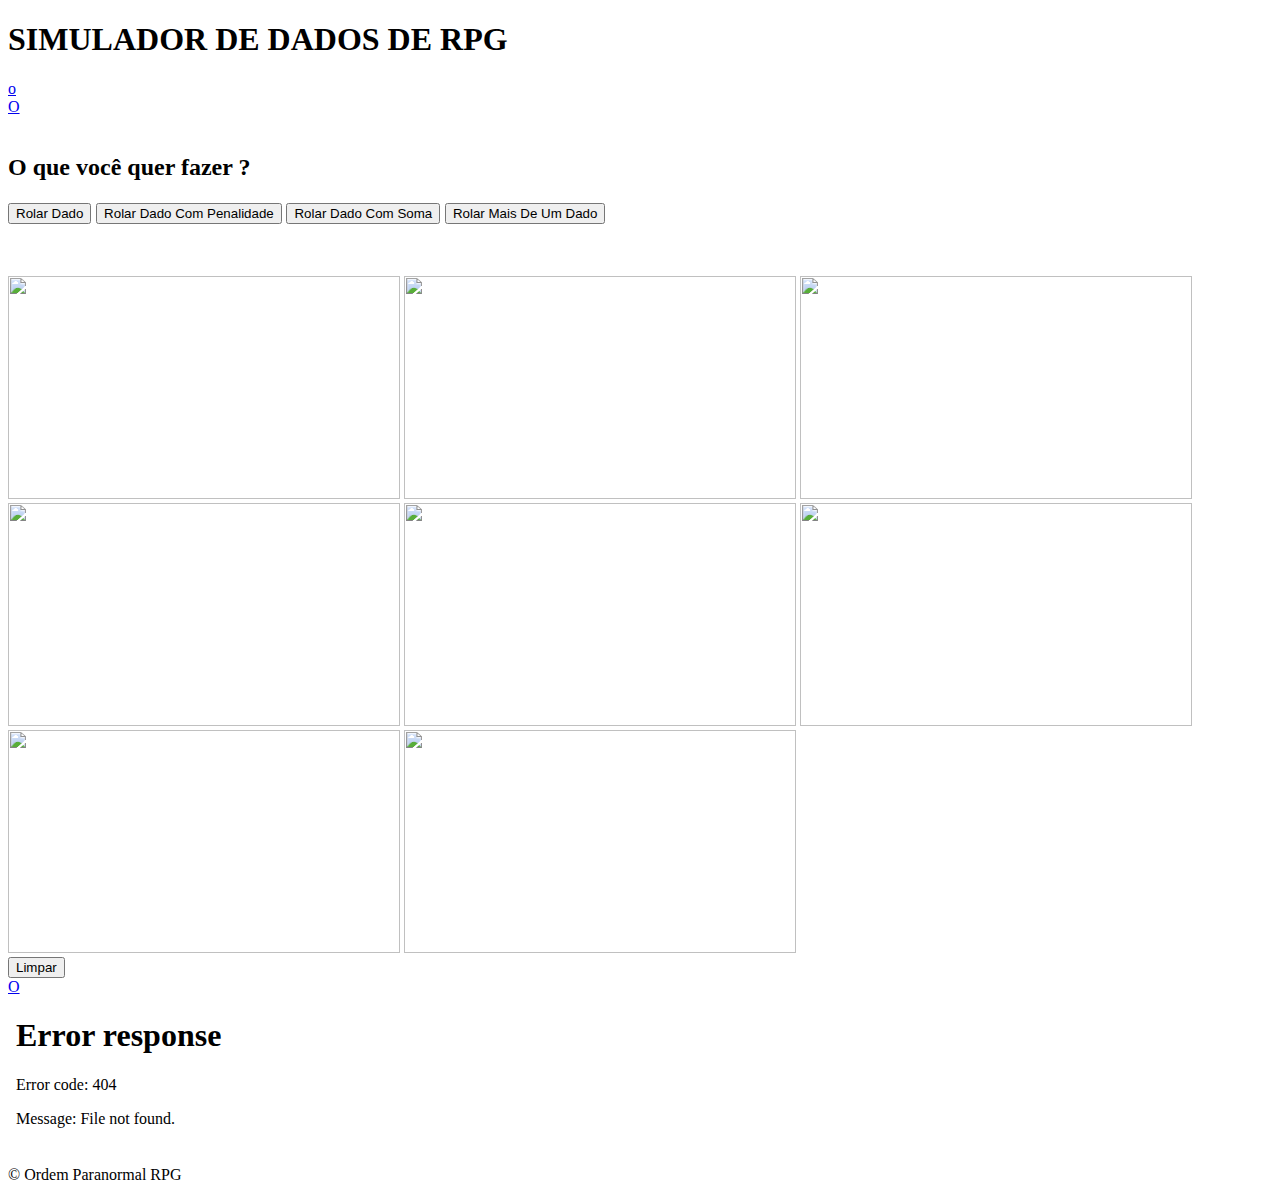
==== index.html @ d37467f3 "Update index.html" ====
<!DOCTYPE html>
<html lang="pt-br">
<head>
  <meta charset="UTF-8" />
  <meta name="viewport" content="width=device-width, initial-scale=1.0" />
  <title>Dados OSNF</title>
  <link rel="icon" href="./imagens/download.png">
  <link rel="stylesheet" href="style.css" />
  <link rel="stylesheet" href="responsivel.css" />
</head>

<body>
  <header>
    <h1>SIMULADOR DE DADOS DE RPG</h1>
  </header>

  <section>
    <div id="superior-esquerdo">
      <!-- <input type="button" > -->
      <a href="https://twitter.com/search?q=%23osegredonafloresta&src=related_query_click" target="_blank"
        rel="external" title="twitter">o</a>
    </div>

    <div id="superior-direito">
      <!-- <input type="button"> -->
      <a href="file:///home/bruno/Courses/Dices/DiceDesconjura%C3%A7ao/index.html"
        title="Desconjuração">O</a>

    </div>

    <div id="listra"><br></div>

    <h2>O que você quer fazer ?</h2>

    <h3 id="rd">
      <input type="button" value="Rolar Dado" onclick="rollDice()" class="botao" id="botao1" />
      <input type="button" value="Rolar Dado Com Penalidade" onclick="rollDiceP()" class="botao" id="botao2" />
      <input type="button" value="Rolar Dado Com Soma" onclick="rollDiceWS()" class="botao" id="botao3" />
      <input type="button" value="Rolar Mais De Um Dado" onclick="rollDices()" class="botao" id="botao4" />

    </h3>

    <p><br></p>

    <p>
      <!-- <input type="radio" name='nao' id='simounao' onclick="ativar1()" checked>
            <label for="simounao">Com Atributo</label> 

            <input type="radio" name='nao' id='naoousim' onclick="desativar1()">
            <label for="naoousim">Sem Atributo</label> -->
    </p>



    <p id="dado1">
      <!-- Dado:  d<input type="number" name="dado" id="dado"> -->
    </p>

    <p>
      <!-- Quant: <input type="number" name="quantidade" id="quantidade" value="1">  -->
    </p>

    <p id="resdado">
      <!-- <input type="button" value="Rolar" onclick="roll()">   -->
    </p>

    <div id="resp">
      <div id="atributos" style="opacity: 0%;"></div>
      <div id="res"></div>
    </div>


    <div id="foto">
      <div id="slider">
        <img id="OSNF" class="selected" src="imagens/OSNF.jpeg" width="392px" height="223px" />
        <img id="ONSF2" src="imagens/OSNF2.png" width="392px" height="223px" />
        <img id="ONSF3" src="imagens/OSNF3.jpg" width="392px" height="223px" />
        <img id="ONSF4" src="imagens/OSNF4.jpg" width="392px" height="223px" />
        <img id="ONSF5" src="imagens/OSNF5.jpeg" width="392px" height="223px" />
        <img id="ONSF6" src="imagens/OSNF6.jpeg" width="392px" height="223px" />
        <img id="ONSF7" src="imagens/OSNF7.jpeg" width="392px" height="223px" />
        <img id="ONSF8" src="imagens/OSNF8.png" width="392px" height="223px" />
      </div>



      <div>
        <input type="button" class="botao" id="limpar" value="Limpar" onclick="limpar()" />
      </div>

      <div id="inferior-esquerdo">
        <!-- <input type="button"> -->
      </div>

      <div id="inferior-direito">
        <!-- <input type="button"> -->
        <a href="https://github.com/BrunoDantasMoreira/DicesOSNF" tittle="GitHub">O</a>
      </div>
  </section>

  <div>
    <iframe src="janela.html" frameborder="0" id="janela"></iframe>
  </ul>
  </div>

  <footer>
    <p>&COPY; Ordem Paranormal RPG</p>
  </footer>

  <script src="./script/rollDice.js"></script>
  <script src="./script/rollDiceP.js"></script>
  <script src="./script/rollDiceWS.js"></script>
  <script src="./script/rollDices.js"></script>
</body>

</html>
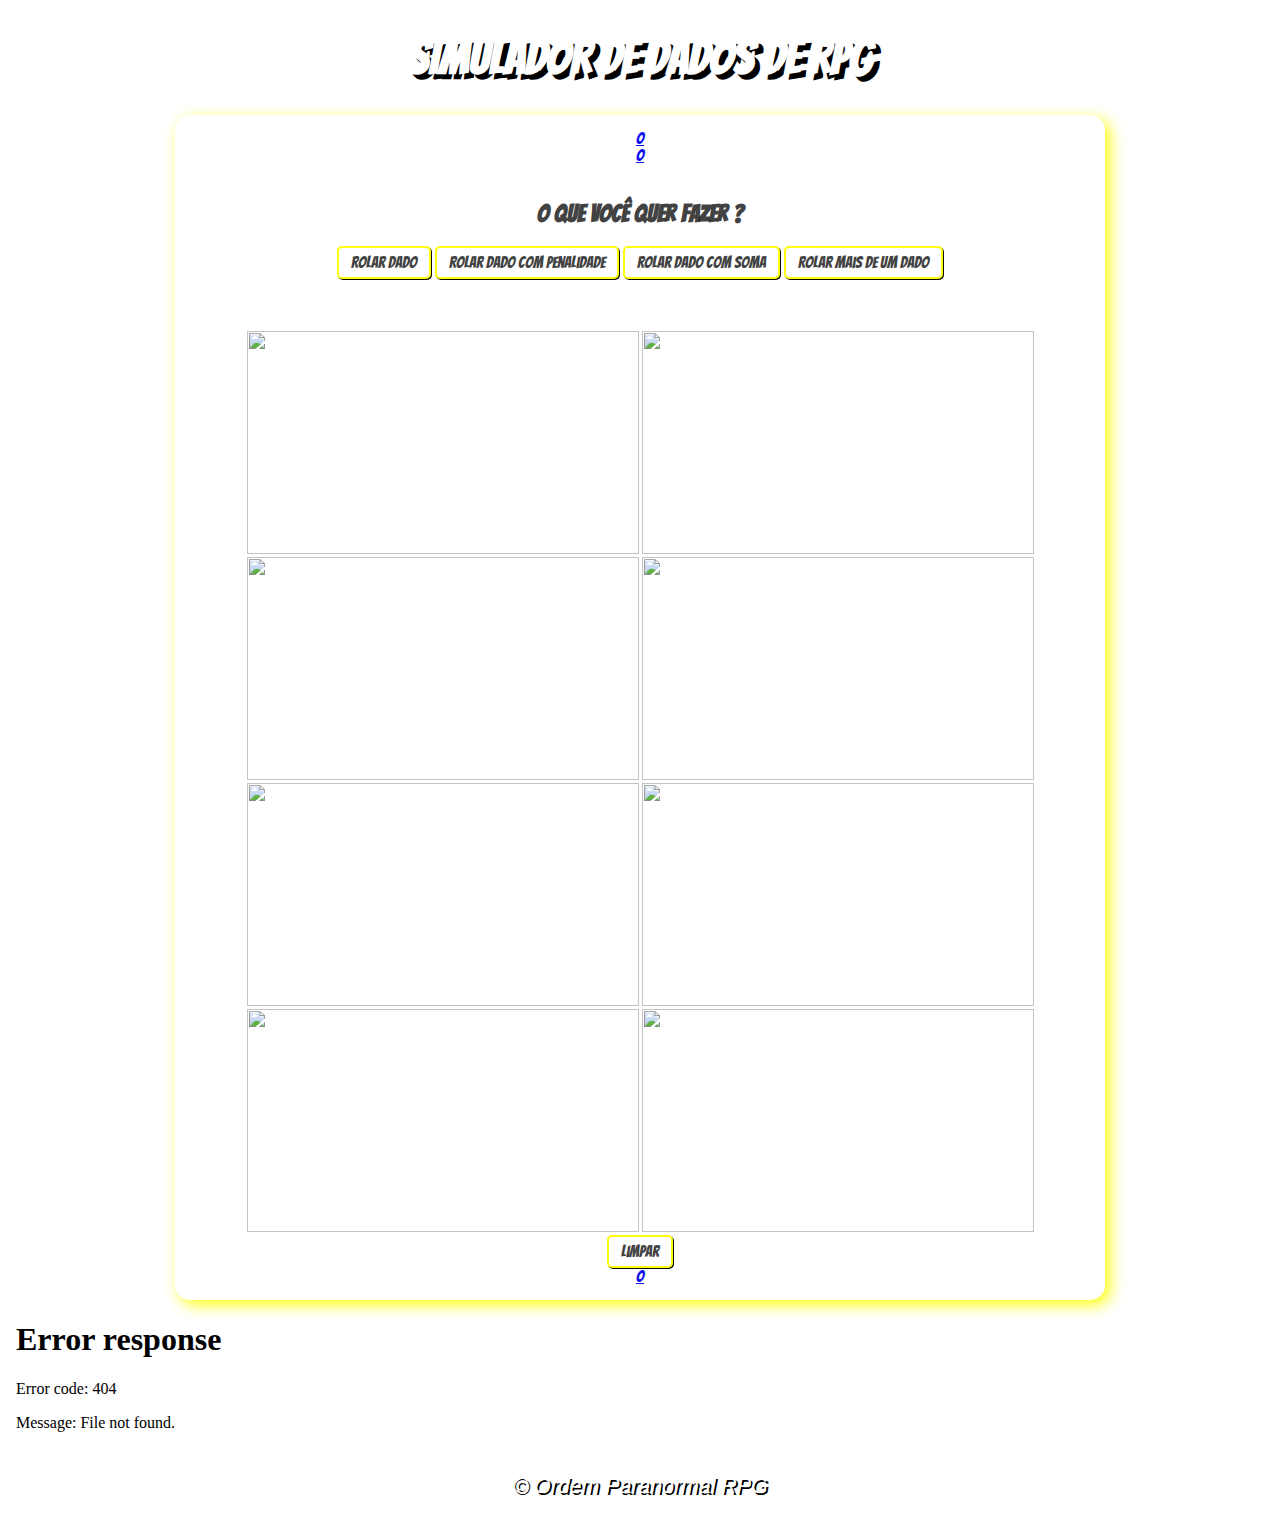
==== commit 34f1781d: "added links" ====
--- a/index.html
+++ b/index.html
@@ -23,7 +23,7 @@
 
     <div id="superior-direito">
       <!-- <input type="button"> -->
-      <a href="file:///home/bruno/Courses/Dices/DiceDesconjura%C3%A7ao/index.html"
+      <a href="https://brunodantasmoreira.github.io/DiceDesconjuracao/"
         title="Desconjuração">O</a>
 
     </div>
@@ -90,11 +90,12 @@
 
       <div id="inferior-esquerdo">
         <!-- <input type="button"> -->
+        <a href="https://github.com/BrunoDantasMoreira/DicesOSNF" target="_blank"
+        rel="external" title="GitHub">O</a>
       </div>
 
       <div id="inferior-direito">
         <!-- <input type="button"> -->
-        <a href="https://github.com/BrunoDantasMoreira/DicesOSNF" tittle="GitHub">O</a>
       </div>
   </section>
 
--- a/style.css
+++ b/style.css
@@ -0,0 +1,345 @@
+@import url('https://fonts.googleapis.com/css2?family=Bangers&display=swap');
+
+body {
+    background: rgb(48, 97, 172);
+    font-family: 'Bangers';
+    background: url('imagens/download.jpeg');
+    background-size: 340px;
+    color:  rgba(0, 0, 0, 0.8);
+    overflow-x: hidden;  
+    overflow-y: auto;
+     
+}
+body::-webkit-scrollbar {
+    width: 10px
+} 
+
+body::-webkit-scrollbar-thumb {   
+    background-color: darkgrey;   
+    border-radius: 5px;
+}
+
+body::-webkit-scrollbar-thumb:active {   
+            background-color: rgb(87, 87, 87);
+}
+
+header {
+    color: rgb(255, 255, 255);
+    text-align: center;
+    font-family: 'Bangers';
+    font-size: 18pt;
+    font-weight: bolder;
+    text-shadow: 5px 5px black;
+}
+
+section {
+    background: white;
+    border-radius: 15px;
+    padding: 15px;
+    width: 900px;
+    height: auto;
+    margin: auto;
+    box-shadow: 5px 5px 15px yellow;
+    text-align: center;
+    opacity: 94%;
+}
+
+footer {
+    color: white;
+    text-align: center;
+    font-style: italic;
+    text-shadow: 1px 1px white;
+    font-size: 16pt;
+    text-shadow: 2px 2px black;
+    font-family: sans-serif;
+}
+
+h3#rd {
+    text-align: center;
+    position: relative;
+    
+}
+
+.botao {
+    /* background: #3cb371; */
+    border: solid 2px transparent;
+    border-radius: 5px;
+    font-size: 16px;
+    font-family: 'Bangers', cursive;
+    padding: 6px 12px;
+    text-decoration: none;
+    transition: background 0.3s linear 0s;
+    border-color: yellow;
+    color: rgba(0, 0, 0, 0.8);
+    font-weight: 300;
+    cursor: pointer;
+    /* text-shadow: 1px 1px rgb(0, 0, 0); */
+    font: bolder;
+    background-color: white;
+    box-shadow: 1px 1px black;
+}
+
+
+1
+
+@import url('https://fonts.googleapis.com/css2?family=Bangers&display=swap');
+
+2
+
+​
+
+3
+
+36
+
+    background: white;
+
+body {
+.botao:hover {
+    background: rgb(231, 231, 29);
+    border-color: rgb(231, 231, 29);
+    color: #ffffff;
+    text-shadow: 1px 1px black;
+    
+} 
+
+.botao:active {
+    position: relative;
+    top: 5px;
+    box-shadow: 0 5px 0 #ffffff;
+}
+
+.botao .btn:focus{
+    outline: thin dotted;
+        outline: 0px auto -webkit-focus-ring-color;
+        outline-offset: 0px;
+    }
+    .botao:focus {
+     outline: thin dotted;
+        outline: 0px auto -webkit-focus-ring-color;
+        outline-offset: 0px;
+    }
+
+.btn {
+    font-family: Aria;
+    font-size: 14px;
+    text-transform: uppercase;
+    font-weight: 700;
+    border: none;
+    padding: 10px;
+    cursor: pointer;
+}
+
+.btn-green {
+    background: green;
+    color: #ffffff;
+    box-shadow: 0 5px 0 #006000;
+    border-radius: 5px;
+    font-family: sans-serif; 
+}
+
+.btn-green:hover {
+    background: #006000;
+    color: #ffffff;
+    box-shadow: 0 5px 0 #003f00;
+}
+
+.btn-green:active {
+    position: relative;
+    top: 5px;
+    box-shadow: 0 5px 0 #ffffff;
+}
+
+.btn .btn:focus{
+    outline: thin dotted;
+        outline: 0px auto -webkit-focus-ring-color;
+        outline-offset: 0px;
+    }
+    .btn:focus {
+     outline: thin dotted;
+        outline: 0px auto -webkit-focus-ring-color;
+        outline-offset: 0px;
+    }
+
+
+div#res {
+    font-size: 14pt;
+}
+
+input[type=radio] {
+    cursor: pointer;
+}
+
+input#limpar {
+    position: relative;
+    opacity: 0%;
+    top: 20px;
+}
+
+
+img#ONSF3 {
+    position: relative;
+}
+
+img#OSNF4 {
+    position: relative;
+    top: -100px;
+}
+
+h2 {
+    color: yellow;
+    text-shadow: 1px 1px black; 
+}
+
+
+div#superior-esquerdo {
+    position: relative;
+    background-color: #696969;
+    width: 12px;
+    height: 12px;
+    border-radius: 6px;
+    right:0px;
+    bottom: 0px;
+    box-shadow: 1px 1px black;
+}
+div#superior-direito {
+    position: relative;
+    background-color: #696969;
+    width: 12px;
+    height: 12px;
+    border-radius: 6px;
+    left: 888px;
+    bottom: 15px;
+    box-shadow: 1px 1px black;
+}
+div#inferior-esquerdo {
+    position: relative;
+    background-color: #696969;
+    width: 12px;
+    height: 12px;
+    border-radius: 6px;
+    right:0px;
+    top: 15px;
+    box-shadow: 1px 1px black;
+}
+div#inferior-direito {
+    position: relative;
+    background-color: #696969;
+    width: 12px;
+    height: 12px;
+    border-radius: 6px;
+    left: 889px;
+    bottom: 0px;
+    box-shadow: 1px 1px black;
+}
+
+#slider {
+    width: 80%;
+    max-width: 500px;
+    height: 25vw;
+    max-height: 150px;
+
+    position: relative;
+}
+
+#slider img{
+    opacity: 0;
+
+    position: absolute;
+
+    /* width: 100%; 
+    height: 100%; */
+
+    object-fit: cover;
+
+    transition: opacity 800ms;
+}
+
+#slider img.selected { 
+    opacity: 1;
+}
+
+a {
+    opacity: 0%;
+    font-size: 50px;
+    position: relative;
+    bottom: 25px;
+    right: 10px;
+}
+ 
+#janela {
+    position: relative;
+    width: 255px;
+    height: 1px;
+    overflow-x: hidden;  
+    overflow-y: auto; 
+    text-align: right;
+    opacity: 0%; 
+    font-family: 'Courier Prime', sans-serif, monospace;
+    font-size: 13px;
+    overflow-x: hidden;
+}  
+
+ul::-webkit-scrollbar-thumb {   
+    background-color: darkgrey;   
+    border-radius: 5px;
+}
+
+ul::-webkit-scrollbar-thumb:active {   
+    background-color: rgb(87, 87, 87);
+}
+
+#sdado, #atributos, #soma, #quantidade {
+    border-radius: 4px;
+    -moz-border-radius:4px;
+    -webkit-border-radius:4px;
+    border-color: black;
+    box-shadow: 1px 1px 2px #333333;
+    -moz-box-shadow: 1px 1px 2px #333333;-webkit-box-shadow: 1px 1px 2px #333333;background: #cccccc; border:1px solid #000000;width:150px}textarea{border: 1px solid #000000;background:#cccccc;width:150px;height:100px;border-radius:4px;-moz-border-radius:4px;-webkit-border-radius:4px;box-shadow: 1px 1px 2px #333333;-moz-box-shadow: 1px 1px 2px #333333;-webkit-box-shadow: 1px 1px 2px #333333;}input[type=text]:hover, textarea:hover{          background: #ffffff; border:1px solid #990000;}input[type=submit]{        background:#006699;        
+    color:#ffffff;
+}
+
+#sim {
+    display: inline-block;
+    margin: -9px;
+    padding: 0px 10px;
+    margin-bottom: 0;
+    width: 120px;
+    height: 25px;
+    line-height: 28px;
+    color: #fff;
+    text-align: center;
+    vertical-align: middle;
+    cursor: pointer;
+    background-color: #D8AB39;
+    background-image: -moz-linear-gradient(top,#D8AB39,#D3A529);
+    background-image: -webkit-gradient(linear,0 0,0 100%,from(#D8AB39),to(#D3A529));
+    background-image: -webkit-linear-gradient(top,#D8AB39,#D3A529);
+    background-image: -o-linear-gradient(top,#D8AB39,#D3A529);
+    background-image: linear-gradient(to bottom,#D8AB39,#D3A529);
+    background-repeat: repeat-x;
+    filter: progid:DXImageTransform.Microsoft.gradient(startColorstr='#D8AB39',endColorstr='#D3A529',GradientType=0);
+    filter: progid:DXImageTransform.Microsoft.gradient(enabled=false);
+    border: none;
+    border-right: 1px solid #B48C25;
+    border-bottom: 1px solid #B48C25;
+    border-radius: 5px;
+    -webkit-box-shadow: inset 0 1px 0 rgba(0,0,0,0.2), 0 1px 2px rgba(0,0,0,0.05);
+    -moz-box-shadow: inset 0 1px 0 rgba(0,0,0,0.2),0 1px 2px rgba(0,0,0,0.05);
+    box-shadow: inset 0 1px 0 rgba(0,0,0,0.2), 0 1px 2px rgba(0,0,0,0.05);
+    text-shadow: 0 1px 1px rgba(0,0,0,0.75);
+    box-sizing: border-box;
+    -webkit-box-sizing: border-box; 
+    position: relative;
+    right: 30px;
+}
+
+input[type=number]::-webkit-inner-spin-button { 
+    -webkit-appearance: none;
+    
+}
+input[type=number] { 
+   -moz-appearance: textfield;
+   appearance: textfield;
+
+}
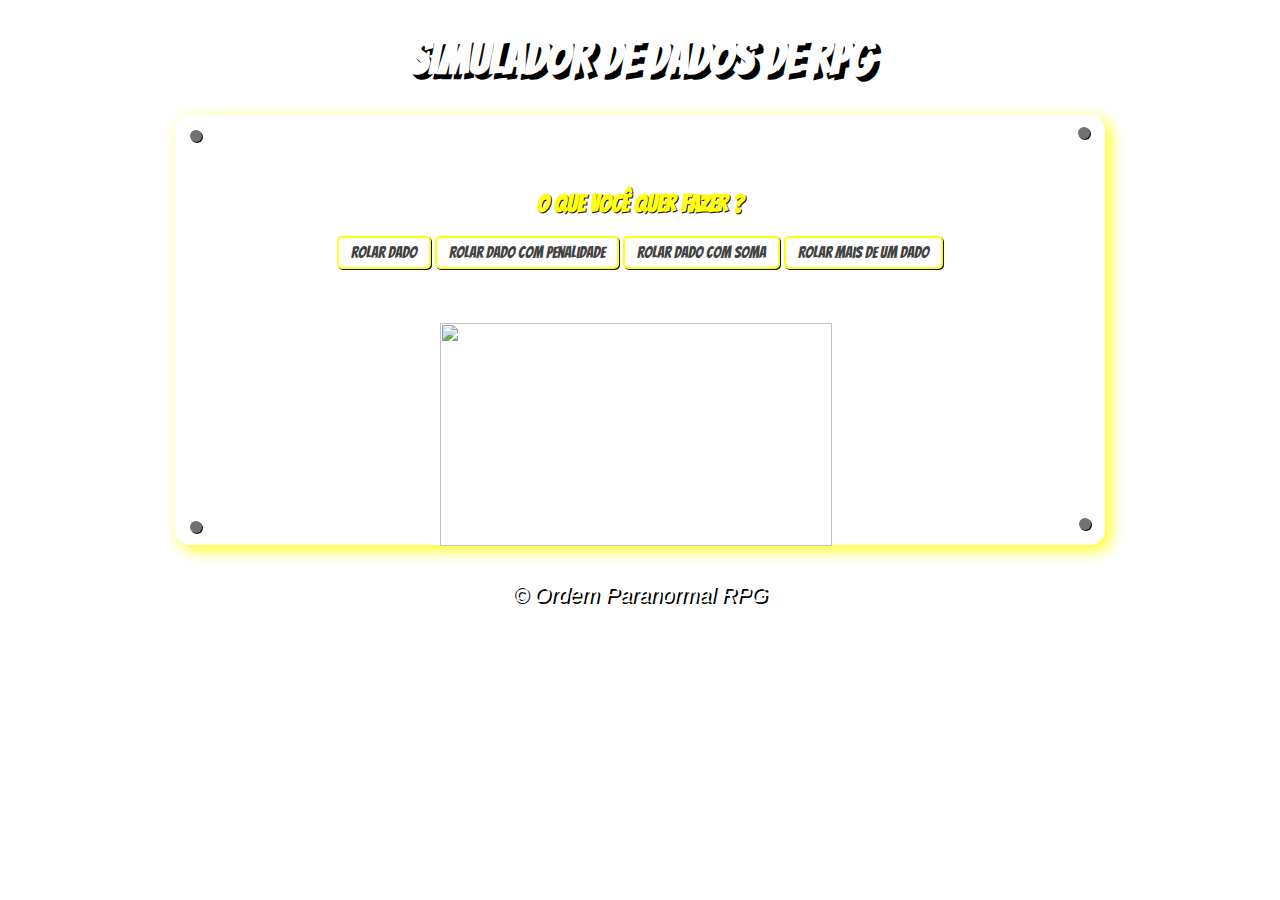
==== commit 97bfd9e6: "Added responsiveness" ====
--- a/index.html
+++ b/index.html
@@ -5,9 +5,10 @@
   <meta name="viewport" content="width=device-width, initial-scale=1.0" />
   <title>Dados OSNF</title>
   <link rel="icon" href="./imagens/download.png">
-  <link rel="stylesheet" href="style.css" />
-  <link rel="stylesheet" href="responsivel.css" />
+  <link rel="stylesheet" href="./styles/style.css" />
+  <link rel="stylesheet" href="./styles/responsive.css" />
 </head>
+
 
 <body>
   <header>
--- a/styles/style.css
+++ b/styles/style.css
@@ -0,0 +1,329 @@
+@import url('https://fonts.googleapis.com/css2?family=Bangers&display=swap');
+
+body {
+    font-family: 'Bangers';
+    background: url('../imagens/download.jpeg');
+    background-size: 340px;
+    color:  rgba(0, 0, 0, 0.8);
+    overflow-x: hidden;  
+    overflow-y: auto;
+     
+}
+body::-webkit-scrollbar {
+    width: 10px
+} 
+
+body::-webkit-scrollbar-thumb {   
+    background-color: darkgrey;   
+    border-radius: 5px;
+}
+
+body::-webkit-scrollbar-thumb:active {   
+            background-color: rgb(87, 87, 87);
+}
+
+header {
+    color: rgb(255, 255, 255);
+    text-align: center;
+    font-family: 'Bangers';
+    font-size: 18pt;
+    font-weight: bolder;
+    text-shadow: 5px 5px black;
+}
+
+section {
+    background: white;
+    border-radius: 15px;
+    padding: 15px;
+    width: 900px;
+    height: auto;
+    margin: auto;
+    box-shadow: 5px 5px 15px yellow;
+    text-align: center;
+    opacity: 94%;
+}
+
+footer {
+    color: white;
+    text-align: center;
+    font-style: italic;
+    text-shadow: 1px 1px white;
+    font-size: 16pt;
+    text-shadow: 2px 2px black;
+    font-family: sans-serif;
+}
+
+h3#rd {
+    text-align: center;
+    position: relative;
+    
+}
+
+.botao {
+    /* background: #3cb371; */
+    border: solid 2px transparent;
+    border-radius: 5px;
+    font-size: 16px;
+    font-family: 'Bangers', cursive;
+    padding: 6px 12px;
+    text-decoration: none;
+    transition: background 0.3s linear 0s;
+    border-color: yellow;
+    color: rgba(0, 0, 0, 0.8);
+    font-weight: 300;
+    cursor: pointer;
+    /* text-shadow: 1px 1px rgb(0, 0, 0); */
+    font: bolder;
+    background-color: white;
+    box-shadow: 1px 1px black;
+}
+
+.botao:hover {
+    background: rgb(231, 231, 29);
+    border-color: rgb(231, 231, 29);
+    color: #ffffff;
+    text-shadow: 1px 1px black;
+    
+} 
+
+.botao:active {
+    position: relative;
+    top: 5px;
+    box-shadow: 0 5px 0 #ffffff;
+}
+
+.botao .btn:focus{
+    outline: thin dotted;
+        outline: 0px auto -webkit-focus-ring-color;
+        outline-offset: 0px;
+    }
+    .botao:focus {
+     outline: thin dotted;
+        outline: 0px auto -webkit-focus-ring-color;
+        outline-offset: 0px;
+    }
+
+.btn {
+    font-family: Aria;
+    font-size: 14px;
+    text-transform: uppercase;
+    font-weight: 700;
+    border: none;
+    padding: 10px;
+    cursor: pointer;
+}
+
+.btn-green {
+    background: green;
+    color: #ffffff;
+    box-shadow: 0 5px 0 #006000;
+    border-radius: 5px;
+    font-family: sans-serif; 
+}
+
+.btn-green:hover {
+    background: #006000;
+    color: #ffffff;
+    box-shadow: 0 5px 0 #003f00;
+}
+
+.btn-green:active {
+    position: relative;
+    top: 5px;
+    box-shadow: 0 5px 0 #ffffff;
+}
+
+.btn .btn:focus{
+    outline: thin dotted;
+        outline: 0px auto -webkit-focus-ring-color;
+        outline-offset: 0px;
+    }
+    .btn:focus {
+     outline: thin dotted;
+        outline: 0px auto -webkit-focus-ring-color;
+        outline-offset: 0px;
+    }
+
+
+div#res {
+    font-size: 14pt;
+}
+
+input[type=radio] {
+    cursor: pointer;
+}
+
+input#limpar {
+    position: relative;
+    opacity: 0%;
+    top: 20px;
+}
+
+
+img#ONSF3 {
+    position: relative;
+}
+
+img#OSNF4 {
+    position: relative;
+    top: -100px;
+}
+
+h2 {
+    color: yellow;
+    text-shadow: 1px 1px black; 
+}
+
+
+div#superior-esquerdo {
+    position: relative;
+    background-color: #696969;
+    width: 12px;
+    height: 12px;
+    border-radius: 6px;
+    right:0px;
+    bottom: 0px;
+    box-shadow: 1px 1px black;
+}
+div#superior-direito {
+    position: relative;
+    background-color: #696969;
+    width: 12px;
+    height: 12px;
+    border-radius: 6px;
+    left: 888px;
+    bottom: 15px;
+    box-shadow: 1px 1px black;
+}
+div#inferior-esquerdo {
+    position: relative;
+    background-color: #696969;
+    width: 12px;
+    height: 12px;
+    border-radius: 6px;
+    right:0px;
+    top: 15px;
+    box-shadow: 1px 1px black;
+}
+div#inferior-direito {
+    position: relative;
+    background-color: #696969;
+    width: 12px;
+    height: 12px;
+    border-radius: 6px;
+    left: 889px;
+    bottom: 0px;
+    box-shadow: 1px 1px black;
+}
+
+#slider {
+    width: 80%;
+    max-width: 500px;
+    height: 25vw;
+    max-height: 150px;
+
+    position: relative;
+}
+
+#slider img{
+    opacity: 0;
+
+    position: absolute;
+
+    /* width: 100%; 
+    height: 100%; */
+
+    object-fit: cover;
+
+    transition: opacity 800ms;
+}
+
+#slider img.selected { 
+    opacity: 1;
+}
+
+a {
+    opacity: 0%;
+    font-size: 50px;
+    position: relative;
+    bottom: 25px;
+    right: 10px;
+}
+ 
+#janela {
+    position: relative;
+    width: 251px;
+    height: 1px;
+    left: 245px;
+    overflow-x: hidden;  
+    overflow-y: auto; 
+    text-align: right;
+    opacity: 100%; 
+    font-family: 'Courier Prime', sans-serif, monospace;
+    font-size: 13px;
+    overflow-x: hidden;
+}  
+
+ul::-webkit-scrollbar-thumb {   
+    background-color: darkgrey;   
+    border-radius: 5px;
+}
+
+ul::-webkit-scrollbar-thumb:active {   
+    background-color: rgb(87, 87, 87);
+}
+
+#sdado, #atributos, #soma, #quantidade {
+    border-radius: 4px;
+    -moz-border-radius:4px;
+    -webkit-border-radius:4px;
+    border-color: black;
+    box-shadow: 1px 1px 2px #333333;
+    -moz-box-shadow: 1px 1px 2px #333333;-webkit-box-shadow: 1px 1px 2px #333333;background: #cccccc; border:1px solid #000000;width:150px}textarea{border: 1px solid #000000;background:#cccccc;width:150px;height:100px;border-radius:4px;-moz-border-radius:4px;-webkit-border-radius:4px;box-shadow: 1px 1px 2px #333333;-moz-box-shadow: 1px 1px 2px #333333;-webkit-box-shadow: 1px 1px 2px #333333;}input[type=text]:hover, textarea:hover{          background: #ffffff; border:1px solid #990000;}input[type=submit]{        background:#006699;        
+    color:#ffffff;
+}
+
+#sim {
+    display: inline-block;
+    margin: -5px;
+    padding: 0px 10px;
+    margin-bottom: 0;
+    width: 120px;
+    height: 25px;
+    line-height: 28px;
+    color: #fff;
+    text-align: center;
+    vertical-align: middle;
+    cursor: pointer;
+    background-color: #D8AB39;
+    background-image: -moz-linear-gradient(top,#D8AB39,#D3A529);
+    background-image: -webkit-gradient(linear,0 0,0 100%,from(#D8AB39),to(#D3A529));
+    background-image: -webkit-linear-gradient(top,#D8AB39,#D3A529);
+    background-image: -o-linear-gradient(top,#D8AB39,#D3A529);
+    background-image: linear-gradient(to bottom,#D8AB39,#D3A529);
+    background-repeat: repeat-x;
+    filter: progid:DXImageTransform.Microsoft.gradient(startColorstr='#D8AB39',endColorstr='#D3A529',GradientType=0);
+    filter: progid:DXImageTransform.Microsoft.gradient(enabled=false);
+    border: none;
+    border-right: 1px solid #B48C25;
+    border-bottom: 1px solid #B48C25;
+    border-radius: 5px;
+    -webkit-box-shadow: inset 0 1px 0 rgba(0,0,0,0.2), 0 1px 2px rgba(0,0,0,0.05);
+    -moz-box-shadow: inset 0 1px 0 rgba(0,0,0,0.2),0 1px 2px rgba(0,0,0,0.05);
+    box-shadow: inset 0 1px 0 rgba(0,0,0,0.2), 0 1px 2px rgba(0,0,0,0.05);
+    text-shadow: 0 1px 1px rgba(0,0,0,0.75);
+    box-sizing: border-box;
+    -webkit-box-sizing: border-box; 
+    position: relative;
+    right: 30px;
+}
+
+input[type=number]::-webkit-inner-spin-button { 
+    -webkit-appearance: none;
+    
+}
+input[type=number] { 
+   -moz-appearance: textfield;
+   appearance: textfield;
+
+}
--- a/styles/responsive.css
+++ b/styles/responsive.css
@@ -0,0 +1,67 @@
+@media screen and (max-width: 1250px) {
+    #janela {
+        left: 200px;
+    }
+}
+
+@media screen and (max-width: 1160px) {
+    #janela {
+        left: 155px;
+    }
+}
+
+@media screen and (max-width: 1070px) {
+    #janela {
+        left: 110px;
+    }
+}
+
+@media screen and (max-width: 980px) {
+    #janela {
+        left: 65px;
+    }
+}
+
+@media screen and (max-width: 780px) {
+    section {
+        width: 360px;
+        font-size: 10px;
+    }
+
+    h1 {
+        font-size: 20px;
+    }
+
+    #janela {
+        width: 0px;
+    }
+
+    .botão {
+        opacity: 0%;
+    }
+
+    #inferior-esquerdo, #superior-esquerdo {
+        opacity: 0%;
+    }
+
+    #slider {
+        width: 50px;
+        max-width: 0px;
+        height: 25vw;
+        max-height: 150px;
+        position: relative;
+        right: 15px;
+    }
+
+}
+
+@media screen and (max-width: 390px) {
+    section {
+        width: 290px;
+        font-size: 10px;
+    }
+
+    #slider {
+        right: 1000px;
+    }
+}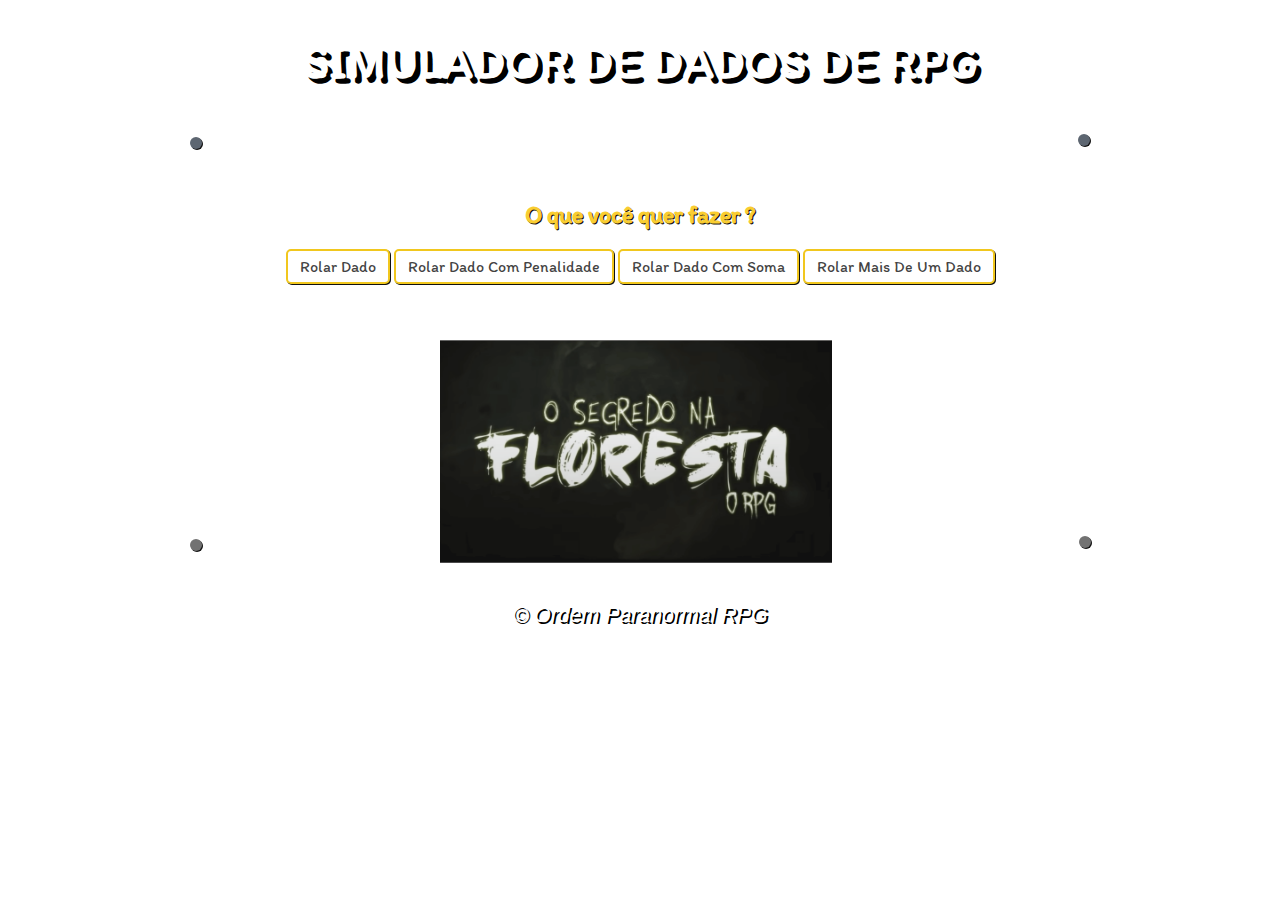
==== commit b9cce074: "Atualização" ====
--- a/index.html
+++ b/index.html
@@ -15,7 +15,7 @@
     <h1>SIMULADOR DE DADOS DE RPG</h1>
   </header>
 
-  <section>
+  <section id="section">
     <div id="superior-esquerdo">
       <!-- <input type="button" > -->
       <a href="https://twitter.com/search?q=%23osegredonafloresta&src=related_query_click" target="_blank"
@@ -46,7 +46,6 @@
     <p>
       <!-- <input type="radio" name='nao' id='simounao' onclick="ativar1()" checked>
             <label for="simounao">Com Atributo</label> 
-
             <input type="radio" name='nao' id='naoousim' onclick="desativar1()">
             <label for="naoousim">Sem Atributo</label> -->
     </p>
@@ -72,15 +71,16 @@
 
 
     <div id="foto">
-      <div id="slider">
-        <img id="OSNF" class="selected" src="imagens/OSNF.jpeg" width="392px" height="223px" />
+      <div id="slider" onclick="change()">
+        <img id="ONSF9" class="selected" src="imagens/OSNF9.png" width="392px" height="223px" />
+        <img id="OSNF"  src="imagens/OSNF.jpeg" width="392px" height="223px" />
         <img id="ONSF2" src="imagens/OSNF2.png" width="392px" height="223px" />
         <img id="ONSF3" src="imagens/OSNF3.jpg" width="392px" height="223px" />
         <img id="ONSF4" src="imagens/OSNF4.jpg" width="392px" height="223px" />
         <img id="ONSF5" src="imagens/OSNF5.jpeg" width="392px" height="223px" />
-        <img id="ONSF6" src="imagens/OSNF6.jpeg" width="392px" height="223px" />
         <img id="ONSF7" src="imagens/OSNF7.jpeg" width="392px" height="223px" />
         <img id="ONSF8" src="imagens/OSNF8.png" width="392px" height="223px" />
+        <img id="ONSF10" src="imagens/OSNF10.jpg" width="392px" height="223px" />
       </div>
 
 
@@ -102,7 +102,6 @@
 
   <div>
     <iframe src="janela.html" frameborder="0" id="janela"></iframe>
-  </ul>
   </div>
 
   <footer>
@@ -113,6 +112,7 @@
   <script src="./script/rollDiceP.js"></script>
   <script src="./script/rollDiceWS.js"></script>
   <script src="./script/rollDices.js"></script>
+  <script src="./script/scriptI.js"></script>
 </body>
 
-</html>
+</html>--- a/styles/style.css
+++ b/styles/style.css
@@ -1,49 +1,57 @@
-@import url('https://fonts.googleapis.com/css2?family=Bangers&display=swap');
+@import url('https://fonts.googleapis.com/css2?family=Itim&display=swap');
 
 body {
-    font-family: 'Bangers';
+    font-family: 'Itim';
     background: url('../imagens/download.jpeg');
     background-size: 340px;
     color:  rgba(0, 0, 0, 0.8);
     overflow-x: hidden;  
     overflow-y: auto;
-     
-}
+}
+
 body::-webkit-scrollbar {
-    width: 10px
-} 
+    width: 10px;
+}
 
 body::-webkit-scrollbar-thumb {   
-    background-color: darkgrey;   
+    background-color: rgb(132, 132, 132);   
     border-radius: 5px;
 }
 
 body::-webkit-scrollbar-thumb:active {   
-            background-color: rgb(87, 87, 87);
+    background-color: rgb(87, 87, 87);
+}
+
+body::-webkit-scrollbar-track {
+    background-image: url('../imagens/download.jpeg');
 }
 
 header {
     color: rgb(255, 255, 255);
     text-align: center;
-    font-family: 'Bangers';
+    font-family: 'Itim';
     font-size: 18pt;
     font-weight: bolder;
     text-shadow: 5px 5px black;
 }
 
 section {
-    background: white;
+    background: #ffffff;
     border-radius: 15px;
     padding: 15px;
     width: 900px;
     height: auto;
     margin: auto;
-    box-shadow: 5px 5px 15px yellow;
     text-align: center;
     opacity: 94%;
 }
 
+section:hover {
+    box-shadow: 5px 5px 15px #f1c40f;
+}
+
 footer {
+    font-family: Arial, sans-serif;
     color: white;
     text-align: center;
     font-style: italic;
@@ -64,31 +72,37 @@
     border: solid 2px transparent;
     border-radius: 5px;
     font-size: 16px;
-    font-family: 'Bangers', cursive;
+    font-family: 'Itim', cursive;
     padding: 6px 12px;
     text-decoration: none;
     transition: background 0.3s linear 0s;
-    border-color: yellow;
+    border-color: #f1c40f;
     color: rgba(0, 0, 0, 0.8);
     font-weight: 300;
     cursor: pointer;
-    /* text-shadow: 1px 1px rgb(0, 0, 0); */
     font: bolder;
     background-color: white;
     box-shadow: 1px 1px black;
+
+
 }
 
 .botao:hover {
-    background: rgb(231, 231, 29);
-    border-color: rgb(231, 231, 29);
+    border-color: #f9ca24;
     color: #ffffff;
-    text-shadow: 1px 1px black;
-    
+    text-shadow: 1px 1px black; 
+    background-color: #f6e58d;
+    background-image: -moz-linear-gradient(top,#f6e58d,#f9ca24);
+    background-image: -webkit-gradient(linear,0 0,0 100%,from(#f6e58d),to(#f9ca24));
+    background-image: -webkit-linear-gradient(top,#f6e58d,#f9ca24);
+    background-image: -o-linear-gradient(top,#f6e58d,#f9ca24);
+    background-image: linear-gradient(to bottom,#f6e58d,#f9ca24);
 } 
 
+
 .botao:active {
     position: relative;
-    top: 5px;
+    top: 1px;
     box-shadow: 0 5px 0 #ffffff;
 }
 
@@ -114,18 +128,21 @@
 }
 
 .btn-green {
-    background: green;
+    background-color: #2aa917;
     color: #ffffff;
-    box-shadow: 0 5px 0 #006000;
+    box-shadow: 0 5px 0 #217814;
     border-radius: 5px;
     font-family: sans-serif; 
 }
 
+
 .btn-green:hover {
-    background: #006000;
+    background: #1d890c;
     color: #ffffff;
-    box-shadow: 0 5px 0 #003f00;
-}
+    box-shadow: 0 5px 0 #19680d;
+}
+
+
 
 .btn-green:active {
     position: relative;
@@ -170,14 +187,14 @@
 }
 
 h2 {
-    color: yellow;
     text-shadow: 1px 1px black; 
+    color: #f9ca24;
 }
 
 
 div#superior-esquerdo {
     position: relative;
-    background-color: #696969;
+    background-color: #535c68;
     width: 12px;
     height: 12px;
     border-radius: 6px;
@@ -187,7 +204,7 @@
 }
 div#superior-direito {
     position: relative;
-    background-color: #696969;
+    background-color: #535c68;
     width: 12px;
     height: 12px;
     border-radius: 6px;
@@ -220,21 +237,16 @@
     width: 80%;
     max-width: 500px;
     height: 25vw;
-    max-height: 150px;
-
+    max-height: 149px;
     position: relative;
 }
 
 #slider img{
     opacity: 0;
-
     position: absolute;
-
     /* width: 100%; 
     height: 100%; */
-
     object-fit: cover;
-
     transition: opacity 800ms;
 }
 
@@ -262,15 +274,6 @@
     font-family: 'Courier Prime', sans-serif, monospace;
     font-size: 13px;
     overflow-x: hidden;
-}  
-
-ul::-webkit-scrollbar-thumb {   
-    background-color: darkgrey;   
-    border-radius: 5px;
-}
-
-ul::-webkit-scrollbar-thumb:active {   
-    background-color: rgb(87, 87, 87);
 }
 
 #sdado, #atributos, #soma, #quantidade {
@@ -295,18 +298,18 @@
     text-align: center;
     vertical-align: middle;
     cursor: pointer;
-    background-color: #D8AB39;
-    background-image: -moz-linear-gradient(top,#D8AB39,#D3A529);
-    background-image: -webkit-gradient(linear,0 0,0 100%,from(#D8AB39),to(#D3A529));
-    background-image: -webkit-linear-gradient(top,#D8AB39,#D3A529);
-    background-image: -o-linear-gradient(top,#D8AB39,#D3A529);
-    background-image: linear-gradient(to bottom,#D8AB39,#D3A529);
+    background-color: #f9ca24;
+    background-image: -moz-linear-gradient(top,#f9ca24,#f0932b);
+    background-image: -webkit-gradient(linear,0 0,0 100%,from(#f9ca24),to(#f0932b));
+    background-image: -webkit-linear-gradient(top,#f9ca24,#f0932b);
+    background-image: -o-linear-gradient(top,#f9ca24,#f0932b);
+    background-image: linear-gradient(to bottom,#f9ca24,#f0932b);
     background-repeat: repeat-x;
-    filter: progid:DXImageTransform.Microsoft.gradient(startColorstr='#D8AB39',endColorstr='#D3A529',GradientType=0);
+    filter: progid:DXImageTransform.Microsoft.gradient(startColorstr='#f9ca24',endColorstr='#f0932b',GradientType=0);
     filter: progid:DXImageTransform.Microsoft.gradient(enabled=false);
     border: none;
-    border-right: 1px solid #B48C25;
-    border-bottom: 1px solid #B48C25;
+    border-right: 1px solid #f0932b;
+    border-bottom: 1px solid #f0932b;
     border-radius: 5px;
     -webkit-box-shadow: inset 0 1px 0 rgba(0,0,0,0.2), 0 1px 2px rgba(0,0,0,0.05);
     -moz-box-shadow: inset 0 1px 0 rgba(0,0,0,0.2),0 1px 2px rgba(0,0,0,0.05);
@@ -326,4 +329,4 @@
    -moz-appearance: textfield;
    appearance: textfield;
 
-}
+}--- a/styles/responsive.css
+++ b/styles/responsive.css
@@ -64,4 +64,4 @@
     #slider {
         right: 1000px;
     }
-}+}
